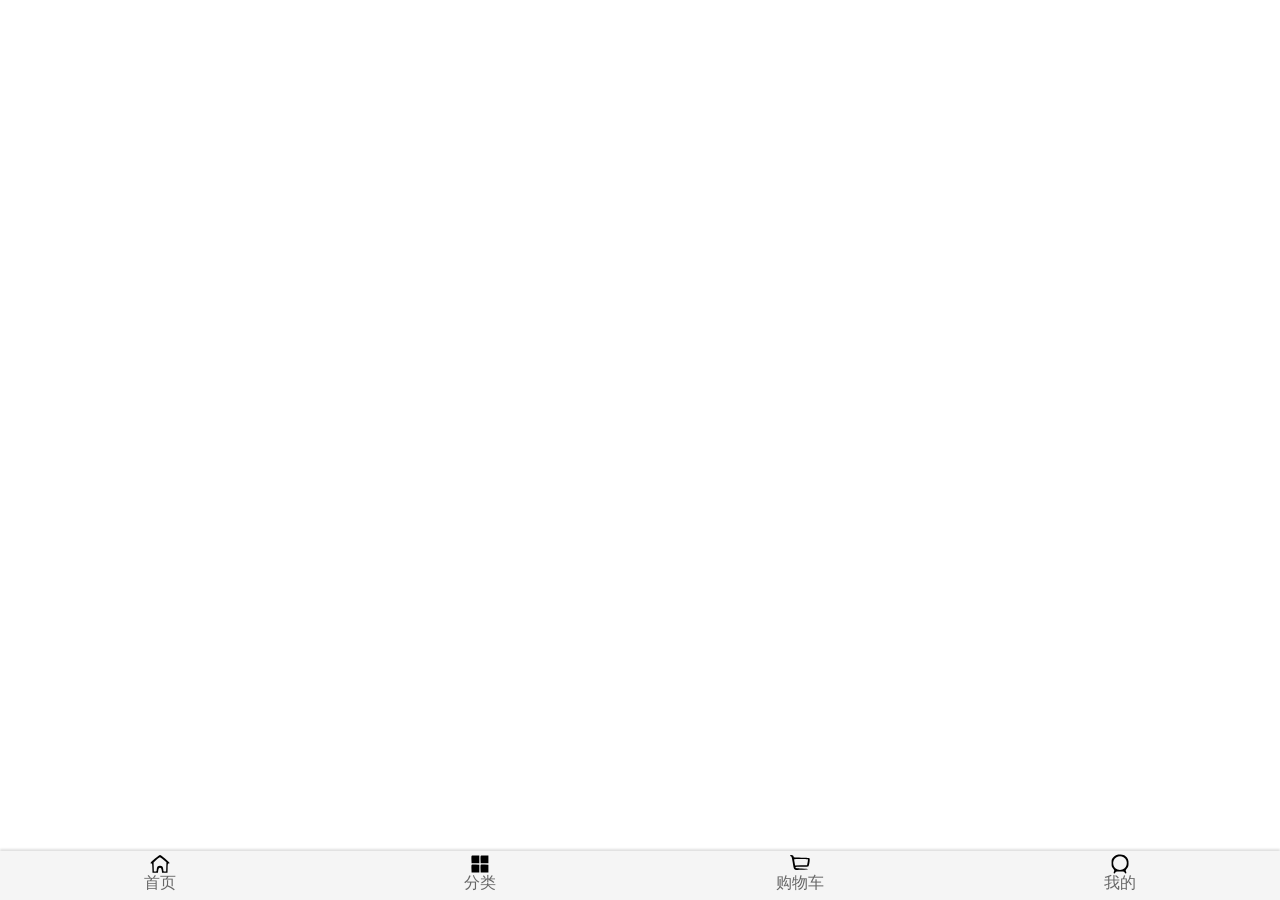
==== index.html @ c7ba88b8 "first" ====
<!DOCTYPE html><html lang=en><head><meta charset=utf-8><meta http-equiv=X-UA-Compatible content="IE=edge"><meta name=viewport content="width=device-width,initial-scale=1"><link rel=icon href=/favicon.ico><title>02-super-mall</title><link href=/css/chunk-01935186.481860b0.css rel=prefetch><link href=/css/chunk-04260572.314a1059.css rel=prefetch><link href=/css/chunk-19cb6267.5f9fad7e.css rel=prefetch><link href=/css/chunk-235fe52e.6fcb7175.css rel=prefetch><link href=/css/chunk-64f27310.65a9631c.css rel=prefetch><link href=/css/chunk-7308565f.b6c8b16a.css rel=prefetch><link href=/js/chunk-01935186.b7c14427.js rel=prefetch><link href=/js/chunk-04260572.ae2c493a.js rel=prefetch><link href=/js/chunk-19cb6267.06f0adc5.js rel=prefetch><link href=/js/chunk-235fe52e.d42f1cf1.js rel=prefetch><link href=/js/chunk-2d0b724a.a5d3c26f.js rel=prefetch><link href=/js/chunk-64f27310.b27a84bc.js rel=prefetch><link href=/js/chunk-7308565f.c09cb196.js rel=prefetch><link href=/css/app.f7363c0b.css rel=preload as=style><link href=/js/app.edbf2567.js rel=preload as=script><link href=/js/chunk-vendors.47cd19c6.js rel=preload as=script><link href=/css/app.f7363c0b.css rel=stylesheet></head><body><noscript><strong>We're sorry but 02-super-mall doesn't work properly without JavaScript enabled. Please enable it to continue.</strong></noscript><div id=app></div><script src=/js/chunk-vendors.47cd19c6.js></script><script src=/js/app.edbf2567.js></script></body></html>
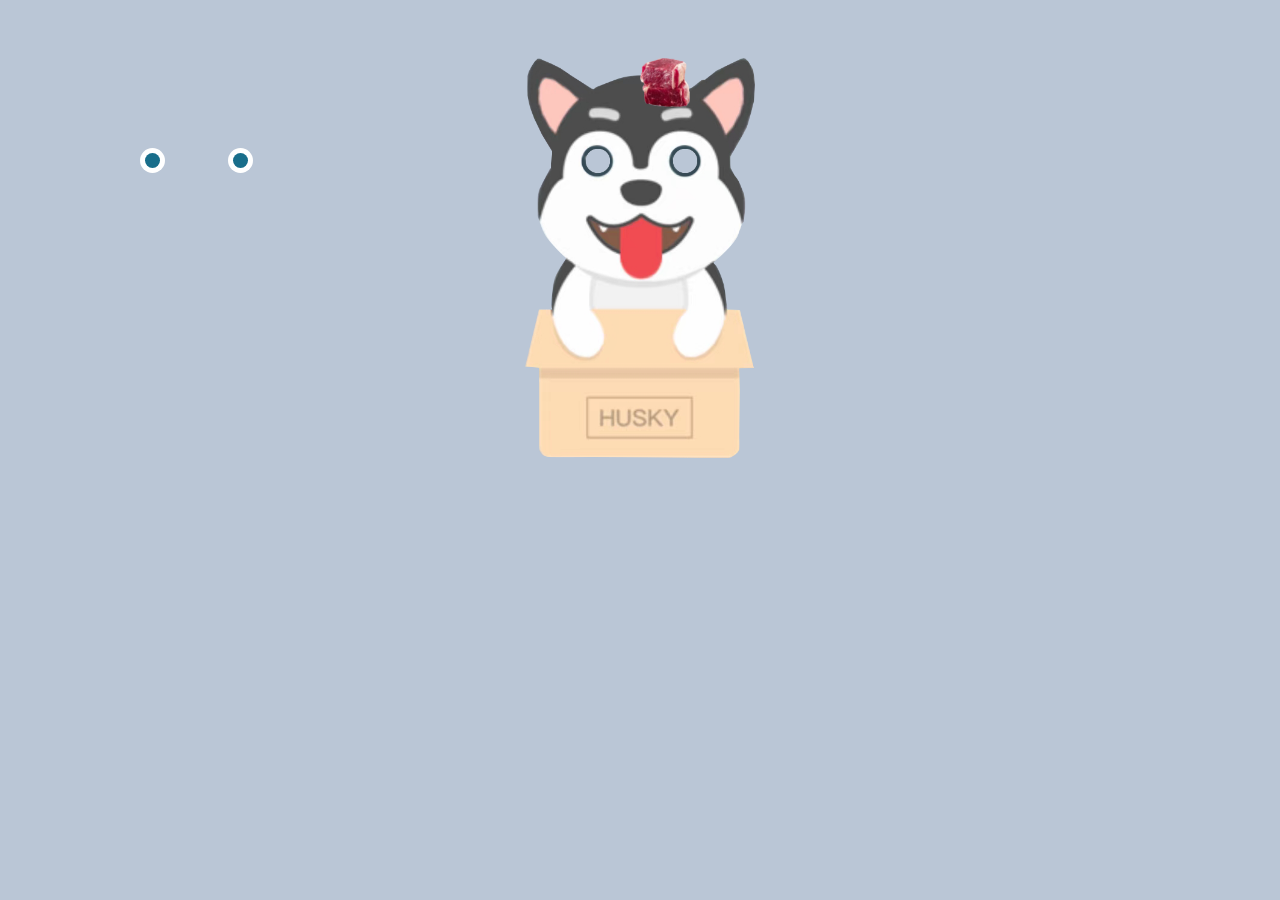
==== commit 934ad9da: "Add files via upload demo" ====
--- a/index.html
+++ b/index.html
@@ -1 +1,101 @@
-<!DOCTYPE html><html lang=en><head><meta charset=utf-8><meta http-equiv=X-UA-Compatible content="IE=edge"><meta name=viewport content="width=device-width,initial-scale=1"><link rel=icon href=/favicon.ico><title>02-super-mall</title><link href=/css/chunk-01935186.481860b0.css rel=prefetch><link href=/css/chunk-04260572.314a1059.css rel=prefetch><link href=/css/chunk-19cb6267.5f9fad7e.css rel=prefetch><link href=/css/chunk-235fe52e.6fcb7175.css rel=prefetch><link href=/css/chunk-64f27310.65a9631c.css rel=prefetch><link href=/css/chunk-7308565f.b6c8b16a.css rel=prefetch><link href=/js/chunk-01935186.b7c14427.js rel=prefetch><link href=/js/chunk-04260572.ae2c493a.js rel=prefetch><link href=/js/chunk-19cb6267.06f0adc5.js rel=prefetch><link href=/js/chunk-235fe52e.d42f1cf1.js rel=prefetch><link href=/js/chunk-2d0b724a.a5d3c26f.js rel=prefetch><link href=/js/chunk-64f27310.b27a84bc.js rel=prefetch><link href=/js/chunk-7308565f.c09cb196.js rel=prefetch><link href=/css/app.f7363c0b.css rel=preload as=style><link href=/js/app.edbf2567.js rel=preload as=script><link href=/js/chunk-vendors.47cd19c6.js rel=preload as=script><link href=/css/app.f7363c0b.css rel=stylesheet></head><body><noscript><strong>We're sorry but 02-super-mall doesn't work properly without JavaScript enabled. Please enable it to continue.</strong></noscript><div id=app></div><script src=/js/chunk-vendors.47cd19c6.js></script><script src=/js/app.edbf2567.js></script></body></html>+<!DOCTYPE html>
+<html lang="en">
+  <head>
+    <meta charset="UTF-8" />
+    <meta
+      name="viewport"
+      content="width=device-width, initial-scale=1.0, minimum-scale=1.0, maximum-scale=1.0, user-scalable=no"
+    />
+    <title>Document</title>
+    <style>
+      body {
+        background-color: rgb(186, 198, 214);
+        overflow-y: hidden;
+        overflow-x: hidden;
+      }
+      .box {
+        position: relative;
+        text-align: center;
+      }
+      .box .body_img {
+        height: 400px;
+      }
+      .meat {
+        position: absolute;
+        top: 0;
+        width: 50px;
+      }
+
+      .eye {
+        position: absolute;
+        width: 25px;
+        height: 25px;
+        background-color: #fff;
+        border-radius: 50%;
+        display: flex;
+        justify-content: center;
+        align-items: center;
+        overflow: hidden;
+      }
+      .eye_core {
+        position: relative;
+        background-color: #196e8b;
+        width: 15px;
+        height: 15px;
+        border-radius: 50%;
+      }
+      .left_eye {
+        top: 90px;
+        left: 132px;
+      }
+      .right_eye {
+        top: 90px;
+        left: 220px;
+      }
+    </style>
+  </head>
+  <body>
+    <div style="height: 50px"></div>
+    <div class="box">
+      <div class="body">
+        <img class="body_img" src="./img/01.png" />
+        <div class="left_eye eye">
+          <div class="left_eye_core eye_core"></div>
+        </div>
+        <div class="right_eye eye">
+          <div class="right_eye_core eye_core"></div>
+        </div>
+      </div>
+
+      <img src="./img/meat.png" alt="" class="meat" />
+    </div>
+  </body>
+</html>
+<script>
+  const meat = document.querySelector(".meat");
+  const body_img = document.querySelector(".body_img");
+  const left_eye_core = document.querySelector(".left_eye_core");
+  const right_eye_core = document.querySelector(".right_eye_core");
+  const body = document.body;
+
+  meat.addEventListener("touchmove", function (e) {
+    const bodyWidth = body.clientWidth;
+    const bodyHeight = body.clientHeight;
+
+    const partWidth = bodyWidth / 16;
+    const partHeight = bodyHeight / 16;
+
+    const meatWidth = e.target.offsetWidth;
+    const meatHeight = e.target.offsetHeight;
+    let _x_move = e.touches[0].pageX;
+    let _y_move = e.touches[0].pageY;
+    // console.log(e.touches[0].pageY);
+    meat.style.left = _x_move - meatWidth / 2 + "px";
+    meat.style.top = _y_move - 50 - meatHeight / 2 + "px";
+
+    left_eye_core.style.left = _x_move / partWidth - 8 + "px";
+    left_eye_core.style.top = _y_move / partHeight - 8 + "px";
+    right_eye_core.style.left = _x_move / partWidth - 8 + "px";
+    right_eye_core.style.top = _y_move / partHeight - 8 + "px";
+  });
+</script>
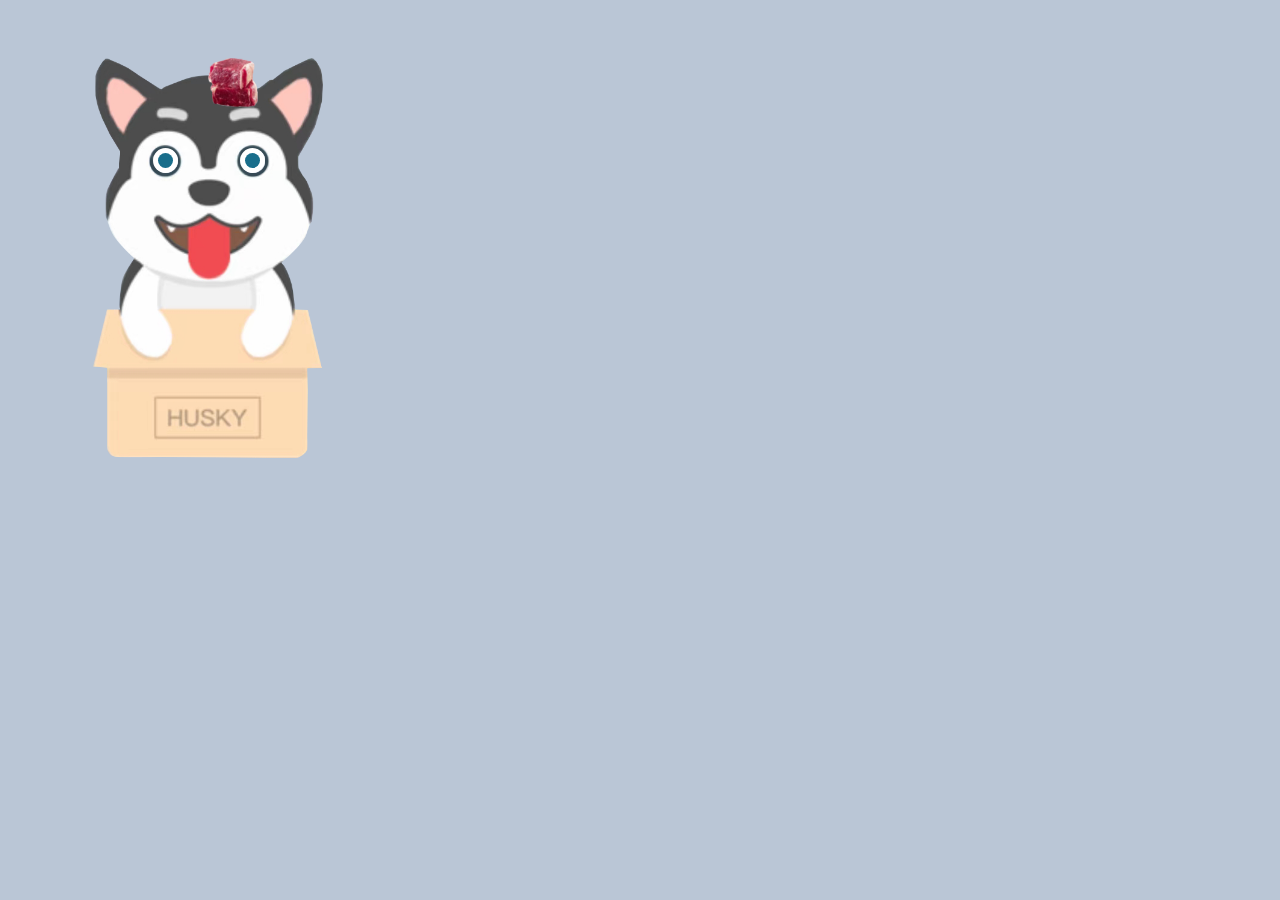
==== commit 35e608d5: "Add files via upload 更新细节" ====
--- a/index.html
+++ b/index.html
@@ -14,6 +14,7 @@
         overflow-x: hidden;
       }
       .box {
+        width: 400px;
         position: relative;
         text-align: center;
       }
@@ -46,11 +47,11 @@
       }
       .left_eye {
         top: 90px;
-        left: 132px;
+        left: 145px;
       }
       .right_eye {
         top: 90px;
-        left: 220px;
+        left: 232px;
       }
     </style>
   </head>
